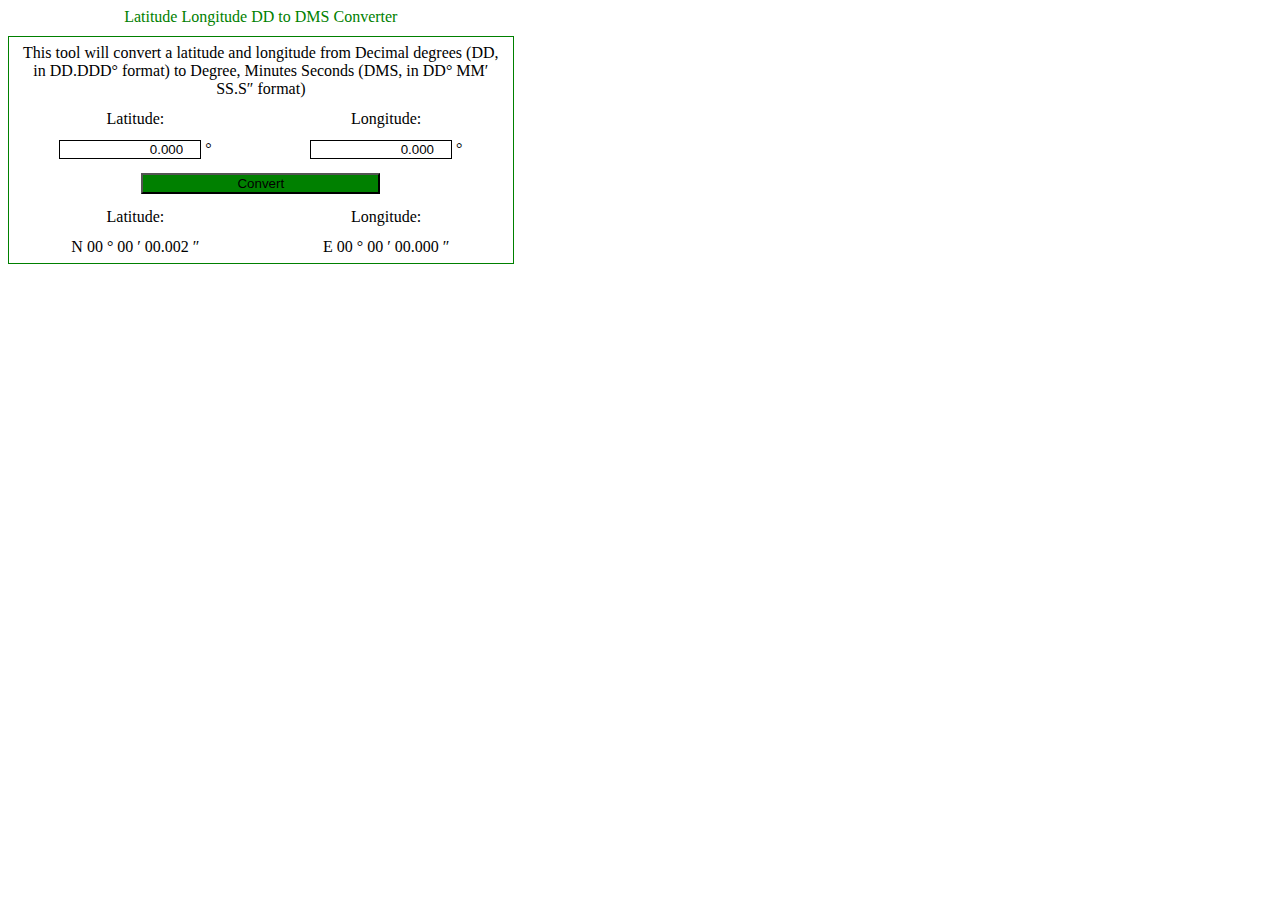
==== dec_to_dms_conv.html @ 51d3f118 "Update dec_to_dms_conv.html" ====
<!DOCTYPE html>
<html>
  <head> 
	  
	<link rel="stylesheet" type="text/css" href="style.css">
	  
	<script type="text/javascript">

        function solve_dms() {
            calc_coord_dms("lat", "N", "S");
            calc_coord_dms("lon", "E", "W");
        }
        
        function calc_coord_dms(coord, pos_dir, neg_dir) {
            var coord_dec = document.getElementById(coord+"_dec").value;
	    var coord_dir = pos_dir;
	    if(Math.sign(coord_dec) < 0){
	        coord_dir = neg_dir;
		coord_dec = Math.abs(coord_dec);
	    }
            var coord_deg = Math.floor(coord_dec).toString();
            var coord_min_sec = eval('(' + coord_dec + '-' + coord_deg + ')*60');
            var coord_min = Math.floor(coord_min_sec).toString();
            var coord_sec = eval('(' + coord_min_sec + '-' + coord_min + ')*60');
            document.getElementById(coord+"_dms").innerHTML = coord_dir + ' ' + coord_deg + ' &#176; ' + coord_min + ' &#8242; ' + coord_sec.toFixed(3) + ' &#8243;';
        }
        
        function calc_coord_dms_dir(coord, dir_1, dir_2) {
            var coord_dir = document.getElementById(coord+"_dec_dir").value.toUpperCase();
            if(coord_dir == dir_1 || coord_dir == dir_2){
            document.getElementById(coord+"_dms_dir").value = coord_dir;
            } else {
            document.getElementById(coord+"_dms_dir").value = "";
            }
        }
        
	</script> 
</head> 

<body> 

    <div class="title" style="width:40%;">Latitude Longitude DD to DMS Converter</div> 
    
    <table class="calc_table" style="width:40%;"> 
	<colgroup>
            <col span="1" style="width:25%;">
            <col span="1" style="width:25%;">
            <col span="1" style="width:25%;">
            <col span="1" style="width:25%;">
        </colgroup>
        <tr>
	    <td colspan="4">
	        This tool will convert a latitude and longitude from Decimal degrees (DD, in DD.DDD&#176; format)
		    to Degree, Minutes Seconds (DMS, in DD&#176; MM&#8242; SS.S&#8243; format) 
	    </td>
        </tr>
        <tr> 
            <td colspan="2">Latitude:</td>
	    <td colspan="2">Longitude:</td>
        </tr>
        <tr> 
	    <td colspan="2">
	        <input type="number" name="lat_dec" id="lat_dec" value="0.000" min="-180" max="180" step="0.00000001"/> &#176;</>
	    </td>
	    <td colspan="2">
		<input type="number" name="lon_dec" id="lon_dec" value="0.000" min="-180" max="180" step="0.00000001"/> &#176;</>
	    </td>
	</tr>
	
        <tr></tr>
	<tr> 
            <td colspan="1"></td>
            <td colspan="2"><input type="button" value="Convert" onclick="solve_dms()"/></td>
            <td colspan="1"></td>
        </tr> 
        <tr></tr>
	    
	<tr>
	    <td colspan="2">Latitude:</td>
	    <td colspan="2">Longitude:</td>
	</tr>
	<tr>
	    <td colspan="2" name="lat_dms" id="lat_dms">N 00 &#176; 00 &#8242; 00.002 &#8243;</>
            <td colspan="2" name="lon_dms" id="lon_dms">E 00 &#176; 00 &#8242; 00.000 &#8243;</>
         
        </tr> 

	</table> 
</body>

</html>
---- style.css ----
div.title{ 
margin-bottom:10px; 
text-align:center;
color:green; 
} 

table.calc_table{
border-style:solid;
border-color:green;
border-width:1px;
text-align:center;
}

input[type="button"] { 
background-color:green; 
color:black;  
width:100%;
} 

input[type="text"] { 
background-color:white;
text-align:center;
border-width:1px;
} 

input[type="number"] { 
background-color:white;
text-align:right;
border-style:solid;
border-color:black;
border-width:1px;
} 

th, td {
padding:5px;
border-width:0px;
text-align:center;
vertical-align:center;
}
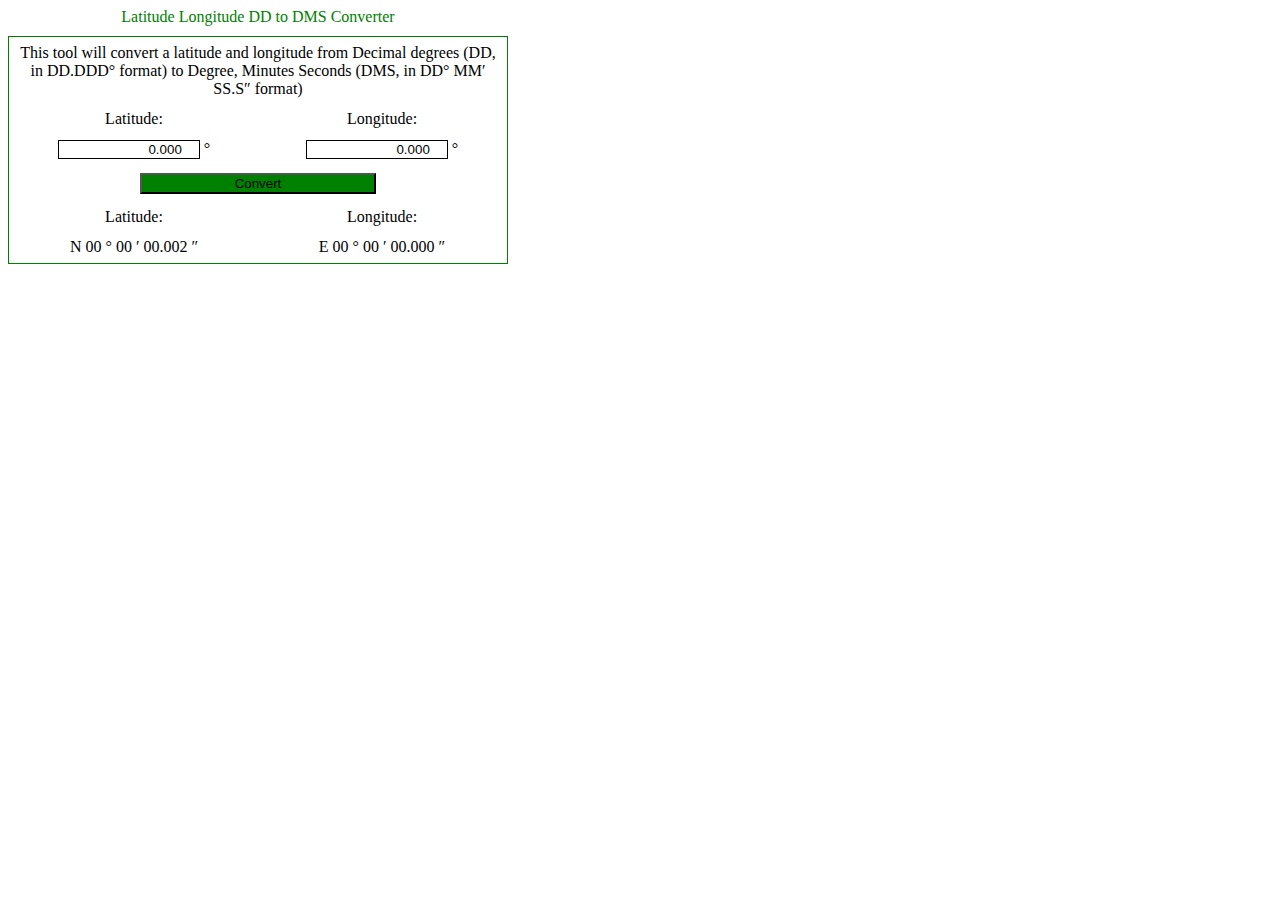
==== commit dc7b168e: "Update dec_to_dms_conv.html" ====
--- a/dec_to_dms_conv.html
+++ b/dec_to_dms_conv.html
@@ -39,9 +39,9 @@
 
 <body> 
 
-    <div class="title" style="width:40%;">Latitude Longitude DD to DMS Converter</div> 
+    <div class="title">Latitude Longitude DD to DMS Converter</div> 
     
-    <table class="calc_table" style="width:40%;"> 
+    <table class="calc_table"> 
 	<colgroup>
             <col span="1" style="width:25%;">
             <col span="1" style="width:25%;">
--- a/style.css
+++ b/style.css
@@ -1,10 +1,12 @@
 div.title{ 
+width:500px;
 margin-bottom:10px; 
 text-align:center;
 color:green; 
 } 
 
 table.calc_table{
+width:500px;
 border-style:solid;
 border-color:green;
 border-width:1px;
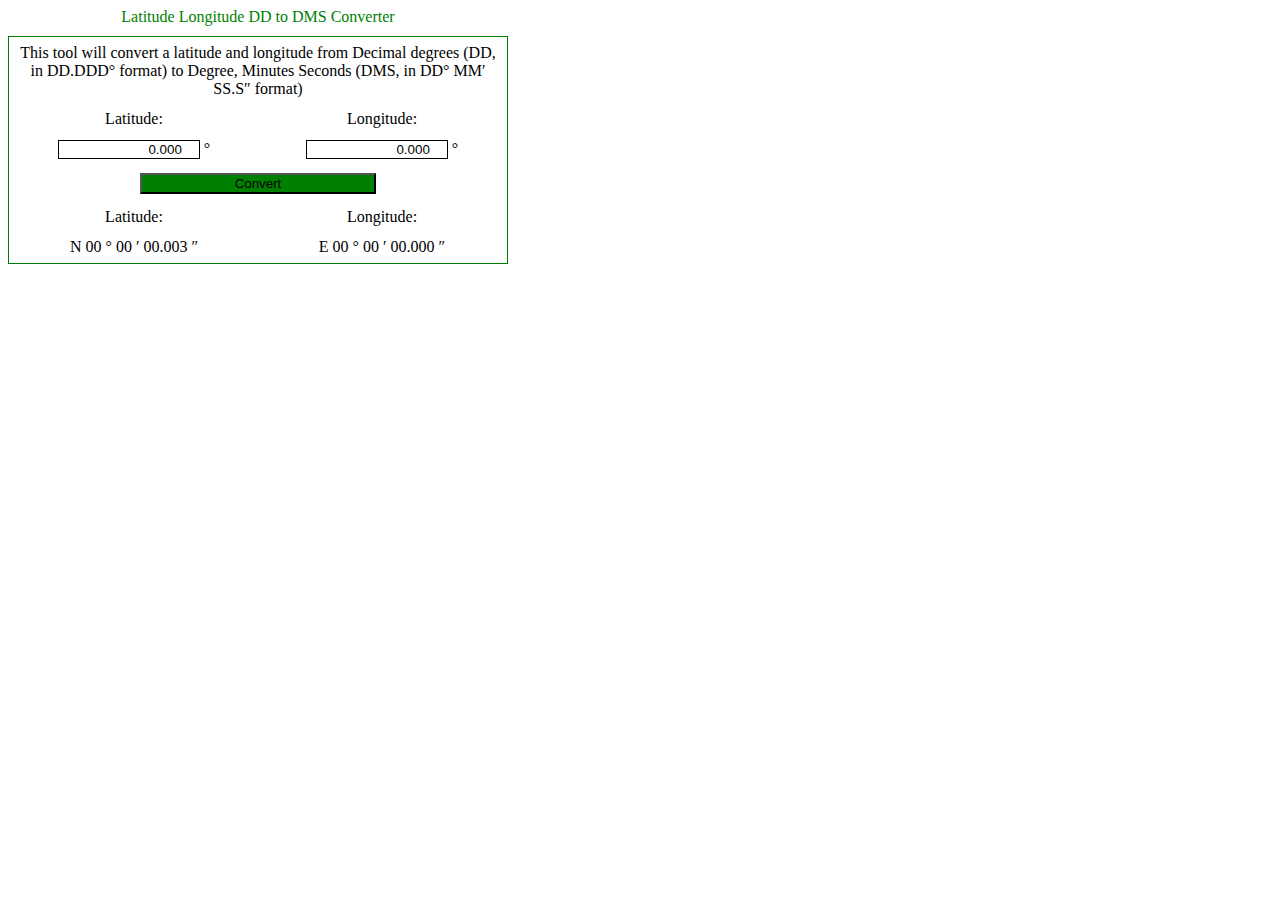
==== commit 3f9413d3: "Update dec_to_dms_conv.html" ====
--- a/dec_to_dms_conv.html
+++ b/dec_to_dms_conv.html
@@ -7,7 +7,8 @@
 	<script type="text/javascript">
 
         function solve_dms() {
-            calc_coord_dms("lat", "N", "S");
+            var lat_dms = calc_coord_dms_new(document.getElementById("lat_dec").value, "N", "S");
+	    document.getElementById("lat_dms").innerHTML = lat_dms[dir] + ' ' + lat_dms[deg].toString() + ' &#176; ' + lat_dms[min].toString() + ' &#8242; ' + lat_dms[sec].toString().toFixed(3) + ' &#8243;';
             calc_coord_dms("lon", "E", "W");
         }
         
@@ -24,6 +25,26 @@
             var coord_sec = eval('(' + coord_min_sec + '-' + coord_min + ')*60');
             document.getElementById(coord+"_dms").innerHTML = coord_dir + ' ' + coord_deg + ' &#176; ' + coord_min + ' &#8242; ' + coord_sec.toFixed(3) + ' &#8243;';
         }
+		
+	function calc_coord_dms_new(coord_dec, pos_dir, neg_dir) {
+	    var return_dict = {
+	    	dir : 'N',
+	    	deg : 00,
+	    	min : 00,
+	    	sec : 00.000
+	    };
+	    return_dict[dir] = pos_dir;
+	    if(Math.sign(coord_dec) < 0){
+	        return_dict[dir] = neg_dir;
+		coord_dec = Math.abs(coord_dec);
+	    }
+	    return_dict[deg] = Math.floor(coord_dec);
+            var coord_min_sec = (coord_dec-return_dict[deg])*60;
+            return_dict[min] = Math.floor(coord_min_sec);
+            return_dict[sec] = (coord_min_sec-return_dict[min])*60;
+	    
+	    return return_dict
+	}
         
         function calc_coord_dms_dir(coord, dir_1, dir_2) {
             var coord_dir = document.getElementById(coord+"_dec_dir").value.toUpperCase();
@@ -80,7 +101,7 @@
 	    <td colspan="2">Longitude:</td>
 	</tr>
 	<tr>
-	    <td colspan="2" name="lat_dms" id="lat_dms">N 00 &#176; 00 &#8242; 00.002 &#8243;</>
+	    <td colspan="2" name="lat_dms" id="lat_dms">N 00 &#176; 00 &#8242; 00.003 &#8243;</>
             <td colspan="2" name="lon_dms" id="lon_dms">E 00 &#176; 00 &#8242; 00.000 &#8243;</>
          
         </tr> 
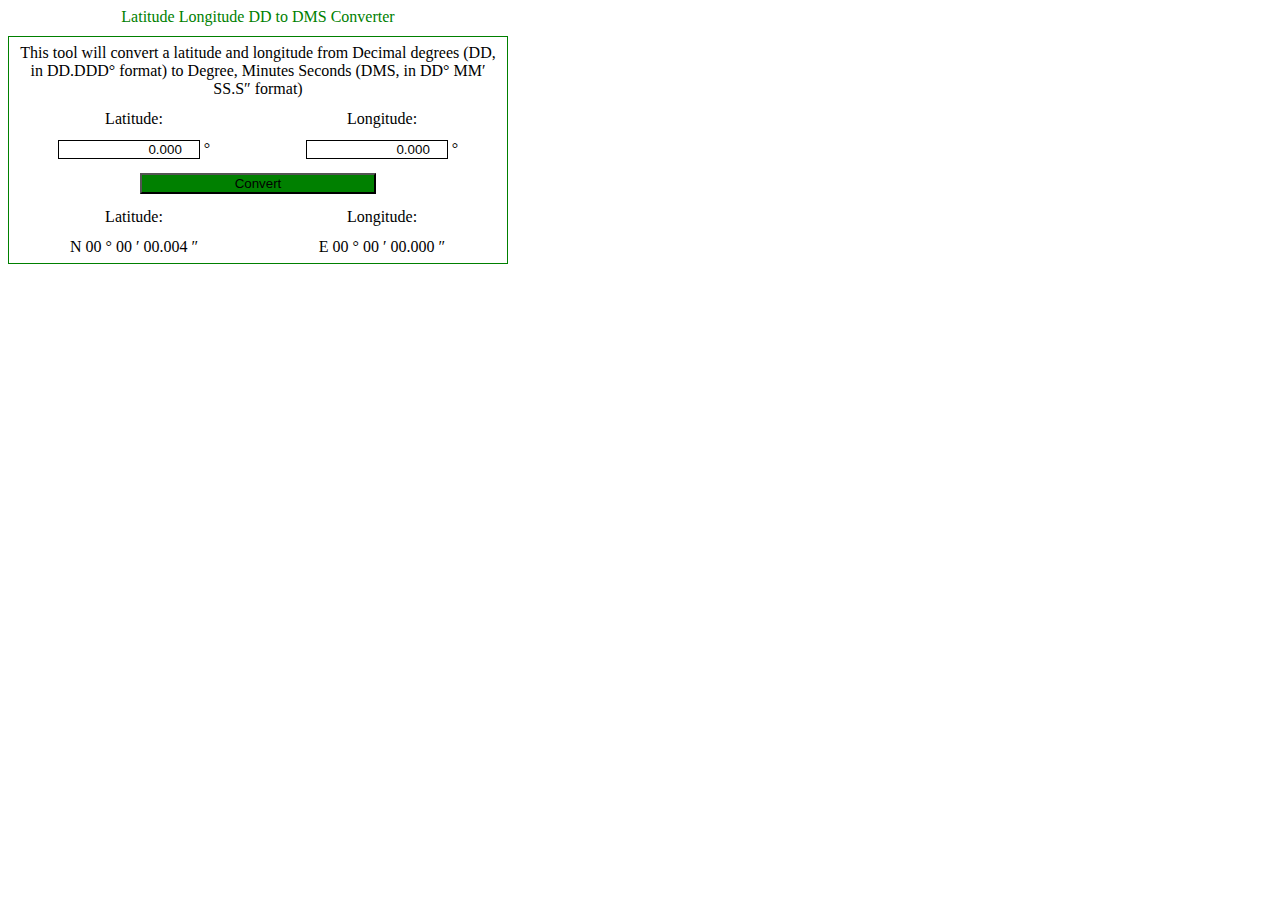
==== commit b6ea5563: "Update dec_to_dms_conv.html" ====
--- a/dec_to_dms_conv.html
+++ b/dec_to_dms_conv.html
@@ -29,9 +29,9 @@
 	function calc_coord_dms_new(coord_dec, pos_dir, neg_dir) {
 	    var return_dict = {
 	    	dir : 'N',
-	    	deg : 00,
-	    	min : 00,
-	    	sec : 00.000
+	    	deg : 0,
+	    	min : 0,
+	    	sec : 0
 	    };
 	    return_dict[dir] = pos_dir;
 	    if(Math.sign(coord_dec) < 0){
@@ -101,7 +101,7 @@
 	    <td colspan="2">Longitude:</td>
 	</tr>
 	<tr>
-	    <td colspan="2" name="lat_dms" id="lat_dms">N 00 &#176; 00 &#8242; 00.003 &#8243;</>
+	    <td colspan="2" name="lat_dms" id="lat_dms">N 00 &#176; 00 &#8242; 00.004 &#8243;</>
             <td colspan="2" name="lon_dms" id="lon_dms">E 00 &#176; 00 &#8242; 00.000 &#8243;</>
          
         </tr> 
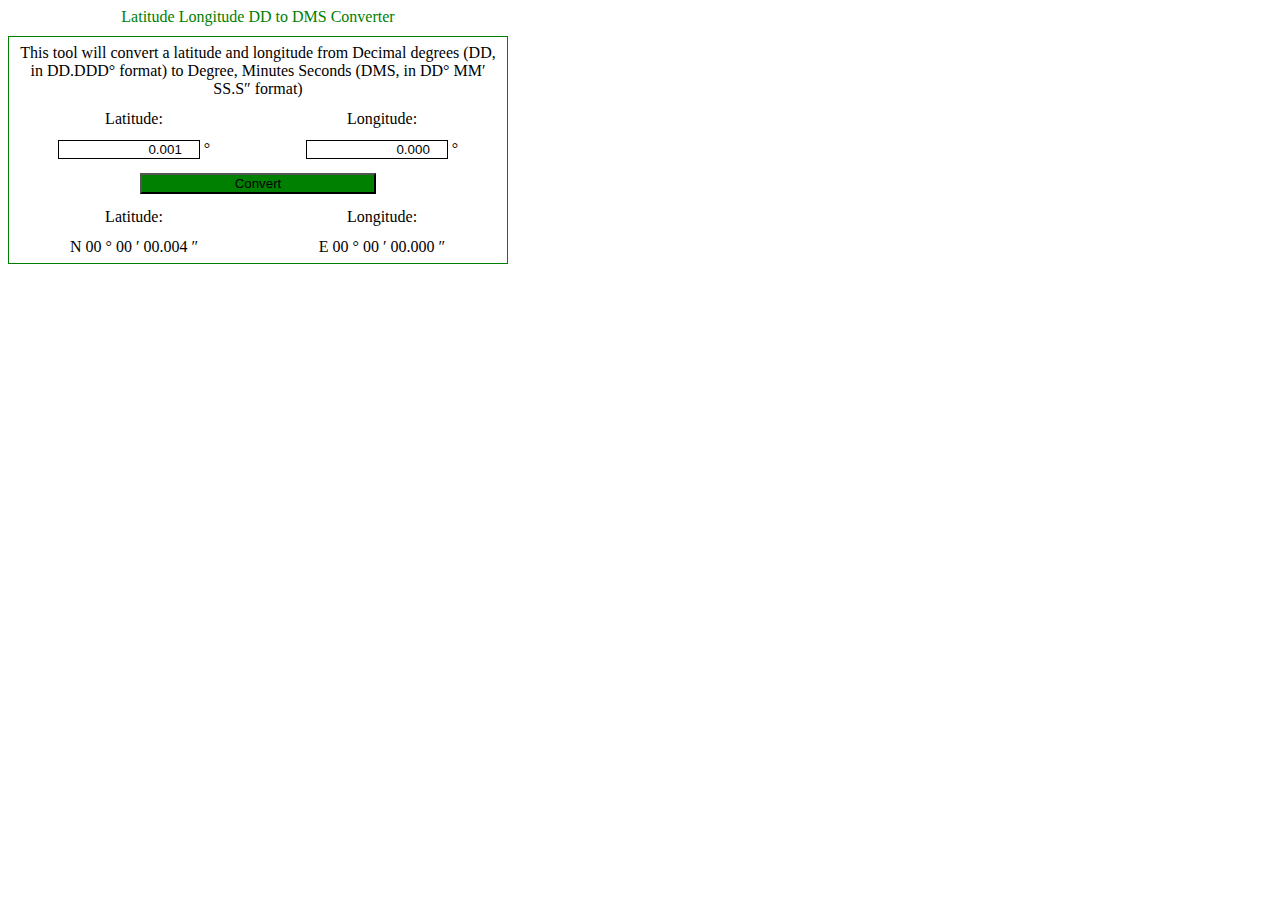
==== commit b7223566: "Update dec_to_dms_conv.html" ====
--- a/dec_to_dms_conv.html
+++ b/dec_to_dms_conv.html
@@ -7,8 +7,7 @@
 	<script type="text/javascript">
 
         function solve_dms() {
-            var lat_dms = calc_coord_dms_new(document.getElementById("lat_dec").value, "N", "S");
-	    document.getElementById("lat_dms").innerHTML = lat_dms[dir] + ' ' + lat_dms[deg].toString() + ' &#176; ' + lat_dms[min].toString() + ' &#8242; ' + lat_dms[sec].toString().toFixed(3) + ' &#8243;';
+            calc_coord_dms("lat", "N", "S");
             calc_coord_dms("lon", "E", "W");
         }
         
@@ -25,26 +24,6 @@
             var coord_sec = eval('(' + coord_min_sec + '-' + coord_min + ')*60');
             document.getElementById(coord+"_dms").innerHTML = coord_dir + ' ' + coord_deg + ' &#176; ' + coord_min + ' &#8242; ' + coord_sec.toFixed(3) + ' &#8243;';
         }
-		
-	function calc_coord_dms_new(coord_dec, pos_dir, neg_dir) {
-	    var return_dict = {
-	    	dir : 'N',
-	    	deg : 0,
-	    	min : 0,
-	    	sec : 0
-	    };
-	    return_dict[dir] = pos_dir;
-	    if(Math.sign(coord_dec) < 0){
-	        return_dict[dir] = neg_dir;
-		coord_dec = Math.abs(coord_dec);
-	    }
-	    return_dict[deg] = Math.floor(coord_dec);
-            var coord_min_sec = (coord_dec-return_dict[deg])*60;
-            return_dict[min] = Math.floor(coord_min_sec);
-            return_dict[sec] = (coord_min_sec-return_dict[min])*60;
-	    
-	    return return_dict
-	}
         
         function calc_coord_dms_dir(coord, dir_1, dir_2) {
             var coord_dir = document.getElementById(coord+"_dec_dir").value.toUpperCase();
@@ -58,7 +37,7 @@
 	</script> 
 </head> 
 
-<body> 
+<body class="background"> 
 
     <div class="title">Latitude Longitude DD to DMS Converter</div> 
     
@@ -81,7 +60,7 @@
         </tr>
         <tr> 
 	    <td colspan="2">
-	        <input type="number" name="lat_dec" id="lat_dec" value="0.000" min="-180" max="180" step="0.00000001"/> &#176;</>
+	        <input type="number" name="lat_dec" id="lat_dec" value="0.001" min="-180" max="180" step="0.00000001"/> &#176;</>
 	    </td>
 	    <td colspan="2">
 		<input type="number" name="lon_dec" id="lon_dec" value="0.000" min="-180" max="180" step="0.00000001"/> &#176;</>
--- a/style.css
+++ b/style.css
@@ -39,3 +39,7 @@
 text-align:center;
 vertical-align:center;
 }
+
+background {
+  background-image: linear-gradient(to right,grey 1px, transparent 1px); 
+}
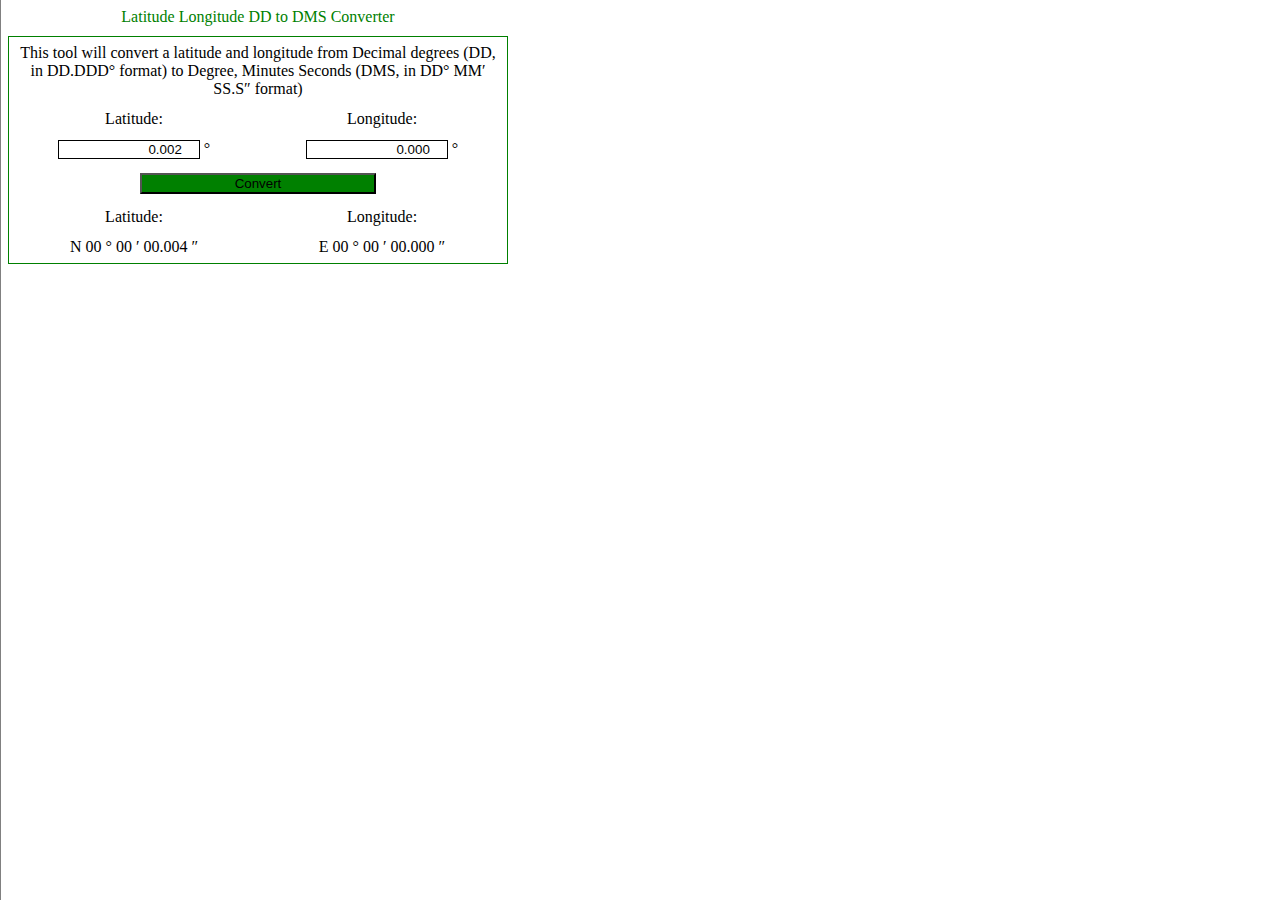
==== commit 28aff6ac: "Update dec_to_dms_conv.html" ====
--- a/dec_to_dms_conv.html
+++ b/dec_to_dms_conv.html
@@ -37,7 +37,7 @@
 	</script> 
 </head> 
 
-<body class="background"> 
+<body> 
 
     <div class="title">Latitude Longitude DD to DMS Converter</div> 
     
@@ -60,7 +60,7 @@
         </tr>
         <tr> 
 	    <td colspan="2">
-	        <input type="number" name="lat_dec" id="lat_dec" value="0.001" min="-180" max="180" step="0.00000001"/> &#176;</>
+	        <input type="number" name="lat_dec" id="lat_dec" value="0.002" min="-180" max="180" step="0.00000001"/> &#176;</>
 	    </td>
 	    <td colspan="2">
 		<input type="number" name="lon_dec" id="lon_dec" value="0.000" min="-180" max="180" step="0.00000001"/> &#176;</>
--- a/style.css
+++ b/style.css
@@ -40,6 +40,6 @@
 vertical-align:center;
 }
 
-background {
+body {
   background-image: linear-gradient(to right,grey 1px, transparent 1px); 
 }
